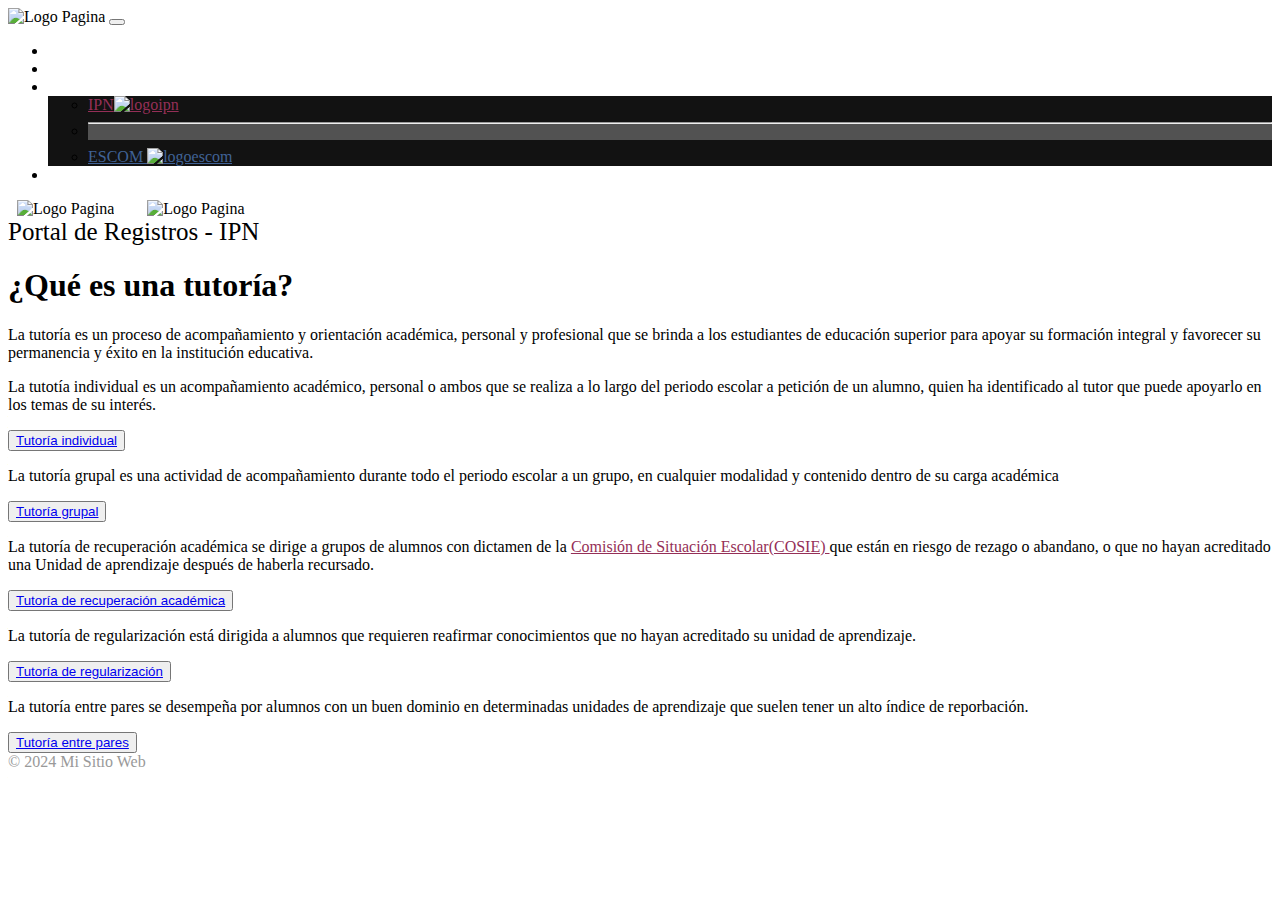
==== html/index.html @ f119cab8 "Iplementacion del crud" ====
<!DOCTYPE html>
<html lang="en">

<head>
  <meta charset="UTF-8" />
  <meta name="viewport" content="width=device-width, initial-scale=1.0" />
  <title>Inicio</title>

  <!-- Bootstrap Icons -->
  <link href="https://cdn.jsdelivr.net/npm/bootstrap-icons/font/bootstrap-icons.css" rel="stylesheet" />
  <!-- Bootstrap CSS -->
  <link href="/WB_Proyecto/css/bootstrap.min.css" rel="stylesheet" />
  <!-- Bootstrap Icons CSS -->
  <link rel="stylesheet" href="/WB_Proyecto/mycss/mystyle.css" />
</head>

<body>
  <!-- Barra de navegacion-->
  <nav class="navbar navbar-expand-lg navbar-dark bg-dark fixed-top">
    <div class="container">
      <!-- Icono del lado izquierdo -->
      <img class="logo" src="/WB_Proyecto/img/Mio.png" alt="Logo Pagina" title="Mio" width="" height="70px">

      <button class="navbar-toggler" type="button" data-bs-toggle="collapse" data-bs-target="#navbarSupportedContent"
        aria-controls="navbarSupportedContent" aria-expanded="false" aria-label="Toggle navigation">
        <span class="navbar-toggler-icon"></span>
      </button>

      <div class="collapse navbar-collapse" id="navbarSupportedContent">
        <ul class="navbar-nav me-auto mb-2 mb-lg-0">
          <li class="nav-item">
            <a style="color:#ffffff;" class="nav-link" aria-current="page" href="/WB_Proyecto/html/index.html"><i
                class="bi bi-house-door-fill"></i> Inicio</a>
          </li>
          <li class="nav-item">
            <a style="color:#ffffff;" class="nav-link" href="/WB_Proyecto/html/login.html"><i class="bi bi-person-fill"></i>
              Ingresar</a>
            <!-- Cambiar de pagina para log in -->
          </li>
          <li class="nav-item dropdown">
            <a style="color:#ffffff;" class="nav-link dropdown-toggle" href="#" role="button" data-bs-toggle="dropdown"
              aria-expanded="false"><i class="bi bi-paperclip"></i> Paginas Oficiales</a>
            <ul style="background-color: #121212;" class="dropdown-menu">
              <li style="background-color: #121212;"><a style="color: #952f57;" class="dropdown-item"
                  href="https://www.ipn.mx/" target="_blank">IPN<img src="/WB_Proyecto/img/IPN_logo.png" alt="logoipn" title="IPN"
                    width="" height="30px"></a></li>
              <li style="background-color: #525252;">
                <hr class="dropdown-divider" />
              </li>
              <li style="background-color: #121212;"><a style="color: rgb(64, 98, 150);" class="dropdown-item"
                  href="https://www.escom.ipn.mx/" target="_blank">ESCOM <img src="/WB_Proyecto/img/ESCOM_logo.png" title="ESCOM"
                    alt="logoescom" width="" height="20px"></a></li>
            </ul>
          </li>
          <li class="nav-item">
            <a style="color:#ffffff;" class="nav-link" href="/WB_Proyecto/html/creditos.html"><i class="bi bi-mortarboard-fill"></i>
              Creditos</a>
          </li>
        </ul>
        <img style="margin-right: 20px; margin-left: 9px;" src="/WB_Proyecto/img/ESCOM_logo.png" alt="Logo Pagina" title="ESCOM_Nombre" width="" height="70px">
        <img style="margin-right: 20px; margin-left: 9px;" src="/WB_Proyecto/img/IPN_logo.png" alt="Logo Pagina" title="ESCOM_Nombre" width="" height="70px">
      </div>
    </div>
  </nav>

  <!-- Título -->
  <nav class="navbar navbar-dark bg">
    <div class="container-fluid title-border">
      <span class="navbar-brand mb-0 h1 text-center w-100"
        style="margin-top: 100px; height: 50px; font-size: 25px">Portal de Registros - IPN</span>
    </div>
  </nav>

  <div class="container body">
    <div class="row">
      <div>
        <div class="bubble shadow">
          <h1>¿Qué es una tutoría?</h1>
          <p>
            La tutoría es un proceso de acompañamiento y orientación
            académica, personal y profesional que se brinda a los estudiantes
            de educación superior para apoyar su formación integral y
            favorecer su permanencia y éxito en la institución educativa.
          </p>
        </div>
        <div class="row justify-content-center">
          <!-- Agregar este div para centrar las columnas -->
          <div class="bubbleH col-lg-5">
            <p>
            La tutotía individual es un acompañamiento académico, 
            personal o ambos que se realiza a lo largo del periodo
            escolar a petición de un alumno, quien ha identificado al 
            tutor que puede apoyarlo en los temas de su interés.
            </p>
            <button type="button" class="btn btn-primary">
              <a href="/WB_Proyecto/html/t_individual.html" class="nav-link" aria-current="page">Tutoría individual</a>
            </button>
          </div>
          <div class="bubbleH col-lg-5">
            <p>
              La tutoría grupal es una actividad de acompañamiento
              durante todo el periodo escolar a un grupo, en cualquier
              modalidad  y contenido dentro de su carga académica
            </p>
            <button type="button" class="btn btn-primary">
              <a href="/WB_Proyecto/html/t_grupal.html" class="nav-link" aria-current="page">Tutoría grupal</a>
            </button>
          </div>
          <div class="bubbleH col-lg-5">
            <p>
              La tutoría de recuperación académica se dirige a grupos de 
              alumnos con dictamen de la 
              <a href="https://www.ipn.mx/sg/cgc/cosie.html" style="color: #952f57;" 
              target="_blank">Comisión de Situación Escolar(COSIE) </a>
              que están en riesgo de rezago o abandano, o que no hayan
              acreditado una Unidad de aprendizaje después de haberla
              recursado.
            </p>
            <button type="button" class="btn btn-primary">
              <a href="/WB_Proyecto/html/t_academica.html" class="nav-link" aria-current="page">Tutoría de recuperación académica</a>
            </button>
          </div>
          <div class="bubbleH col-lg-5">
            <p>
              La tutoría de regularización está dirigida a 
              alumnos que requieren reafirmar conocimientos
              que no hayan acreditado su unidad de aprendizaje.
            </p>
            <button type="button" class="btn btn-primary">
              <a href="/WB_Proyecto/html/t_reg.html" class="nav-link" aria-current="page">Tutoría de regularización</a>
            </button>
          </div>
          <div class="bubbleH col-lg-5">
            <p>
              La tutoría entre pares se desempeña por alumnos con un buen
              dominio en determinadas unidades de aprendizaje que suelen
              tener un alto índice de reporbación.
            </p>
            <button type="button" class="btn btn-primary">
              <a href="/WB_Proyecto/html/t_pares.html" class="nav-link" aria-current="page">Tutoría entre pares</a>
            </button>
          </div>
        </div>
      </div>
    </div>
  </div>

  <footer class="footer py-3 bg-dark">
    <div class="container text-center">
      <span class="text-muted" style="color: #999 !important">© 2024 Mi Sitio Web</span>
    </div>
  </footer>

  <!-- Bootstrap JavaScript Bundle -->
  <script src="https://cdn.jsdelivr.net/npm/bootstrap@5.3.0-alpha1/dist/js/bootstrap.bundle.min.js"></script>
  <script src='https://cdnjs.cloudflare.com/ajax/libs/gsap/1.20.3/TweenMax.min.js'></script>
  <script src="/WB_Proyecto/myjs/script.js"></script>
</body>

</html>
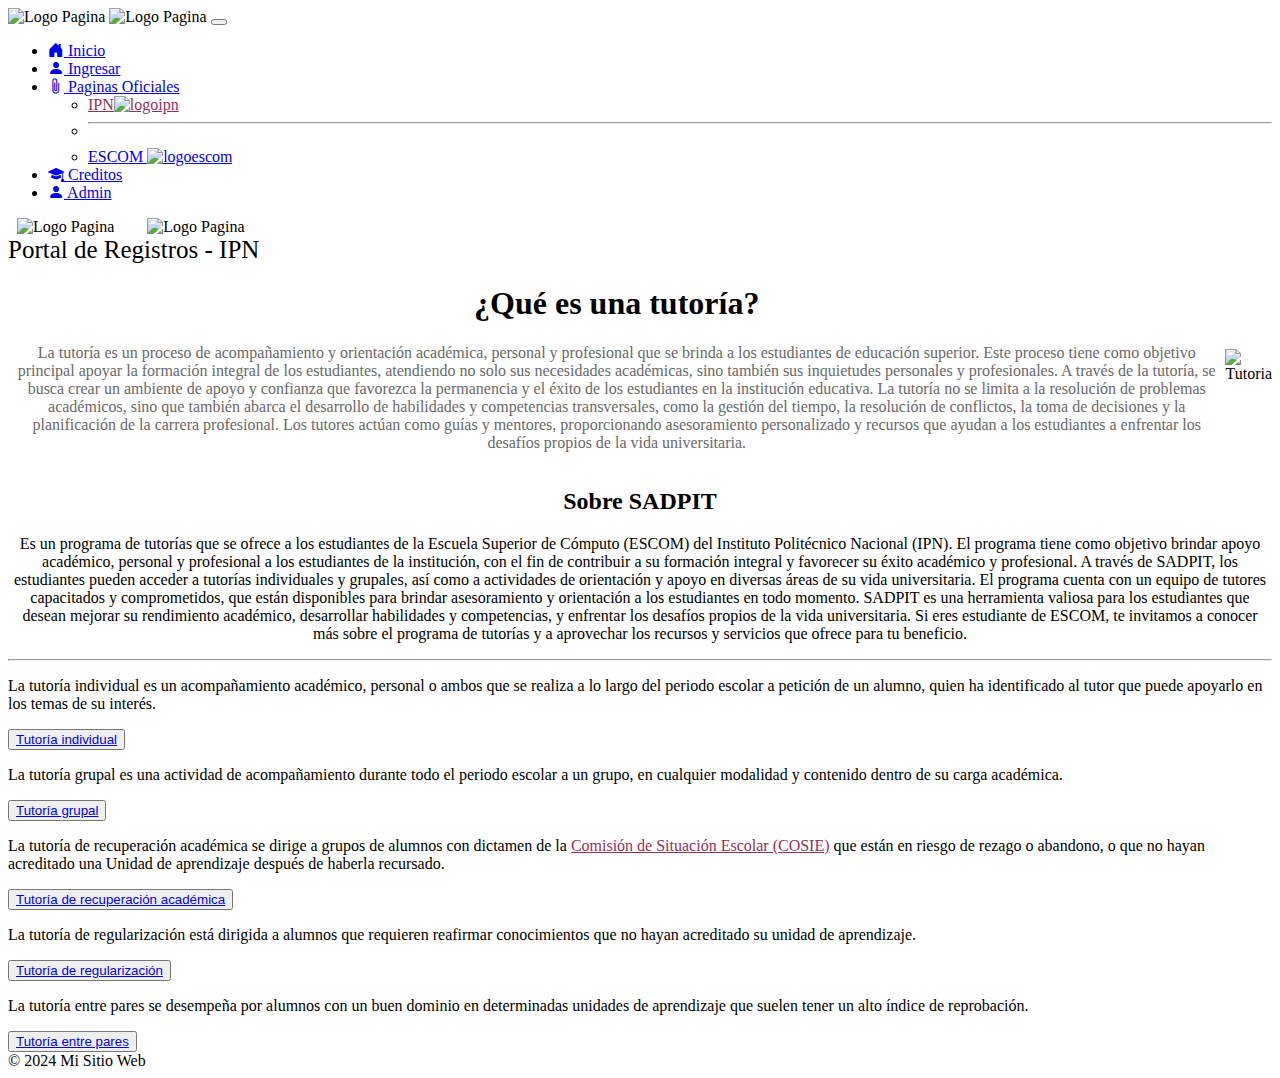
==== commit fe427db6: "Disenio" ====
--- a/html/index.html
+++ b/html/index.html
@@ -12,13 +12,23 @@
   <link href="/WB_Proyecto/css/bootstrap.min.css" rel="stylesheet" />
   <!-- Bootstrap Icons CSS -->
   <link rel="stylesheet" href="/WB_Proyecto/mycss/mystyle.css" />
+  <!-- Icono de la pestaña -->
+  <link rel="icon" href="/WB_Proyecto/img/PIT.png" type="image/icon type">
+  <style>
+    .center {
+  display: flex;
+  align-items: center;
+  justify-content: center;
+}
+  </style>
 </head>
 
 <body>
   <!-- Barra de navegacion-->
-  <nav class="navbar navbar-expand-lg navbar-dark bg-dark fixed-top">
+  <nav class="navbar navbar-expand-lg fixed-top">
     <div class="container">
       <!-- Icono del lado izquierdo -->
+      <img class="logo" src="/WB_Proyecto/img/PIT.png" alt="Logo Pagina" title="IPN" width="" height="70px">
       <img class="logo" src="/WB_Proyecto/img/Mio.png" alt="Logo Pagina" title="Mio" width="" height="70px">
 
       <button class="navbar-toggler" type="button" data-bs-toggle="collapse" data-bs-target="#navbarSupportedContent"
@@ -29,32 +39,37 @@
       <div class="collapse navbar-collapse" id="navbarSupportedContent">
         <ul class="navbar-nav me-auto mb-2 mb-lg-0">
           <li class="nav-item">
-            <a style="color:#ffffff;" class="nav-link" aria-current="page" href="/WB_Proyecto/html/index.html"><i
+            <a class="nav-link" aria-current="page" href="/WB_Proyecto/html/index.html"><i
                 class="bi bi-house-door-fill"></i> Inicio</a>
           </li>
           <li class="nav-item">
-            <a style="color:#ffffff;" class="nav-link" href="/WB_Proyecto/html/login.html"><i class="bi bi-person-fill"></i>
+            <a class="nav-link" href="/WB_Proyecto/html/login.html"><i class="bi bi-person-fill"></i>
               Ingresar</a>
             <!-- Cambiar de pagina para log in -->
           </li>
           <li class="nav-item dropdown">
-            <a style="color:#ffffff;" class="nav-link dropdown-toggle" href="#" role="button" data-bs-toggle="dropdown"
+            <a class="nav-link dropdown-toggle" href="#" role="button" data-bs-toggle="dropdown"
               aria-expanded="false"><i class="bi bi-paperclip"></i> Paginas Oficiales</a>
-            <ul style="background-color: #121212;" class="dropdown-menu">
-              <li style="background-color: #121212;"><a style="color: #952f57;" class="dropdown-item"
+
+            <ul class="dropdown-menu">
+              <li><a style="color: #952f57;" class="dropdown-item"
                   href="https://www.ipn.mx/" target="_blank">IPN<img src="/WB_Proyecto/img/IPN_logo.png" alt="logoipn" title="IPN"
                     width="" height="30px"></a></li>
-              <li style="background-color: #525252;">
+              <li>
                 <hr class="dropdown-divider" />
               </li>
-              <li style="background-color: #121212;"><a style="color: rgb(64, 98, 150);" class="dropdown-item"
+              <li><a class="dropdown-item"
                   href="https://www.escom.ipn.mx/" target="_blank">ESCOM <img src="/WB_Proyecto/img/ESCOM_logo.png" title="ESCOM"
                     alt="logoescom" width="" height="20px"></a></li>
             </ul>
           </li>
           <li class="nav-item">
-            <a style="color:#ffffff;" class="nav-link" href="/WB_Proyecto/html/creditos.html"><i class="bi bi-mortarboard-fill"></i>
+            <a class="nav-link" href="/WB_Proyecto/html/creditos.html"><i class="bi bi-mortarboard-fill"></i>
               Creditos</a>
+          </li>
+          <li class="nav-item">
+            <a class="nav-link" href="/WB_Proyecto/html/loginadmin.html"><i class="bi bi-person-fill"></i>
+              Admin</a>
           </li>
         </ul>
         <img style="margin-right: 20px; margin-left: 9px;" src="/WB_Proyecto/img/ESCOM_logo.png" alt="Logo Pagina" title="ESCOM_Nombre" width="" height="70px">
@@ -64,7 +79,7 @@
   </nav>
 
   <!-- Título -->
-  <nav class="navbar navbar-dark bg">
+  <nav class="navbar portal">
     <div class="container-fluid title-border">
       <span class="navbar-brand mb-0 h1 text-center w-100"
         style="margin-top: 100px; height: 50px; font-size: 25px">Portal de Registros - IPN</span>
@@ -73,81 +88,105 @@
 
   <div class="container body">
     <div class="row">
-      <div>
-        <div class="bubble shadow">
-          <h1>¿Qué es una tutoría?</h1>
-          <p>
-            La tutoría es un proceso de acompañamiento y orientación
-            académica, personal y profesional que se brinda a los estudiantes
-            de educación superior para apoyar su formación integral y
-            favorecer su permanencia y éxito en la institución educativa.
-          </p>
-        </div>
-        <div class="row justify-content-center">
-          <!-- Agregar este div para centrar las columnas -->
-          <div class="bubbleH col-lg-5">
-            <p>
-            La tutotía individual es un acompañamiento académico, 
-            personal o ambos que se realiza a lo largo del periodo
-            escolar a petición de un alumno, quien ha identificado al 
-            tutor que puede apoyarlo en los temas de su interés.
-            </p>
-            <button type="button" class="btn btn-primary">
-              <a href="/WB_Proyecto/html/t_individual.html" class="nav-link" aria-current="page">Tutoría individual</a>
-            </button>
-          </div>
-          <div class="bubbleH col-lg-5">
-            <p>
-              La tutoría grupal es una actividad de acompañamiento
-              durante todo el periodo escolar a un grupo, en cualquier
-              modalidad  y contenido dentro de su carga académica
-            </p>
-            <button type="button" class="btn btn-primary">
-              <a href="/WB_Proyecto/html/t_grupal.html" class="nav-link" aria-current="page">Tutoría grupal</a>
-            </button>
-          </div>
-          <div class="bubbleH col-lg-5">
-            <p>
-              La tutoría de recuperación académica se dirige a grupos de 
-              alumnos con dictamen de la 
-              <a href="https://www.ipn.mx/sg/cgc/cosie.html" style="color: #952f57;" 
-              target="_blank">Comisión de Situación Escolar(COSIE) </a>
-              que están en riesgo de rezago o abandano, o que no hayan
-              acreditado una Unidad de aprendizaje después de haberla
-              recursado.
-            </p>
-            <button type="button" class="btn btn-primary">
-              <a href="/WB_Proyecto/html/t_academica.html" class="nav-link" aria-current="page">Tutoría de recuperación académica</a>
-            </button>
-          </div>
-          <div class="bubbleH col-lg-5">
-            <p>
-              La tutoría de regularización está dirigida a 
-              alumnos que requieren reafirmar conocimientos
-              que no hayan acreditado su unidad de aprendizaje.
-            </p>
-            <button type="button" class="btn btn-primary">
-              <a href="/WB_Proyecto/html/t_reg.html" class="nav-link" aria-current="page">Tutoría de regularización</a>
-            </button>
-          </div>
-          <div class="bubbleH col-lg-5">
-            <p>
-              La tutoría entre pares se desempeña por alumnos con un buen
-              dominio en determinadas unidades de aprendizaje que suelen
-              tener un alto índice de reporbación.
-            </p>
-            <button type="button" class="btn btn-primary">
-              <a href="/WB_Proyecto/html/t_pares.html" class="nav-link" aria-current="page">Tutoría entre pares</a>
-            </button>
-          </div>
-        </div>
+      <div class="center">
+      <div class="col-lg-6">
+        <h1 style="text-align: center;">¿Qué es una tutoría?</h1>
+        <p style="text-align: center; color: #696969;">
+          La tutoría es un proceso de acompañamiento y orientación académica, 
+          personal y profesional que se brinda a los estudiantes de educación superior. 
+          Este proceso tiene como objetivo principal apoyar la formación integral de los estudiantes, 
+          atendiendo no solo sus necesidades académicas, sino también sus inquietudes personales y profesionales. 
+          A través de la tutoría, se busca crear un ambiente de apoyo y confianza que favorezca 
+          la permanencia y el éxito de los estudiantes en la institución educativa.
+          La tutoría no se limita a la resolución de problemas académicos, 
+          sino que también abarca el desarrollo de habilidades y competencias transversales, 
+          como la gestión del tiempo, la resolución de conflictos, la toma de decisiones y la planificación de la carrera profesional. 
+          Los tutores actúan como guías y mentores, 
+          proporcionando asesoramiento personalizado y recursos que ayudan a los estudiantes a enfrentar los desafíos propios de la vida universitaria.
+        </p>
+      </div>
+      <div class="col-lg-6">
+        <img src="/WB_Proyecto/img/ASDPIT.jpg" alt="Tutoria" title="Tutoria" class="img-fluid" style="width: 80%; height: auto;">
+      </div>
+    </div>
+
+    <h2 class="center"> Sobre SADPIT</h2>
+    <p style="text-align: center;"> Es un programa de tutorías que se ofrece a los estudiantes de la Escuela Superior de Cómputo (ESCOM) del Instituto Politécnico Nacional (IPN). 
+      El programa tiene como objetivo brindar apoyo académico, personal y profesional a los estudiantes de la institución, 
+      con el fin de contribuir a su formación integral y favorecer su éxito académico y profesional. 
+      A través de SADPIT, los estudiantes pueden acceder a tutorías individuales y grupales, 
+      así como a actividades de orientación y apoyo en diversas áreas de su vida universitaria. 
+      El programa cuenta con un equipo de tutores capacitados y comprometidos, 
+      que están disponibles para brindar asesoramiento y orientación a los estudiantes en todo momento. 
+      SADPIT es una herramienta valiosa para los estudiantes que desean mejorar su rendimiento académico, 
+      desarrollar habilidades y competencias, y enfrentar los desafíos propios de la vida universitaria. 
+      Si eres estudiante de ESCOM, te invitamos a conocer más sobre el programa de tutorías y a aprovechar los recursos y servicios que ofrece para tu beneficio.</p>
+    </p>
+    </div>
+
+    <hr>
+  
+    <div class="row justify-content-center mt-4">
+      <div class="col-lg-5 bubbleH">
+        <p>
+          La tutoría individual es un acompañamiento académico, 
+          personal o ambos que se realiza a lo largo del periodo
+          escolar a petición de un alumno, quien ha identificado al 
+          tutor que puede apoyarlo en los temas de su interés.
+        </p>
+        <button type="button" class="btn btn-primary">
+          <a href="/WB_Proyecto/html/t_individual.html" class="nav-link" aria-current="page">Tutoría individual</a>
+        </button>
+      </div>
+      <div class="col-lg-5 bubbleH">
+        <p>
+          La tutoría grupal es una actividad de acompañamiento
+          durante todo el periodo escolar a un grupo, en cualquier
+          modalidad y contenido dentro de su carga académica.
+        </p>
+        <button type="button" class="btn btn-primary">
+          <a href="/WB_Proyecto/html/t_grupal.html" class="nav-link" aria-current="page">Tutoría grupal</a>
+        </button>
+      </div>
+      <div class="col-lg-5 bubbleH">
+        <p>
+          La tutoría de recuperación académica se dirige a grupos de 
+          alumnos con dictamen de la 
+          <a href="https://www.ipn.mx/sg/cgc/cosie.html" style="color: #952f57;" target="_blank">Comisión de Situación Escolar (COSIE)</a>
+          que están en riesgo de rezago o abandono, o que no hayan
+          acreditado una Unidad de aprendizaje después de haberla
+          recursado.
+        </p>
+        <button type="button" class="btn btn-primary">
+          <a href="/WB_Proyecto/html/t_academica.html" class="nav-link" aria-current="page">Tutoría de recuperación académica</a>
+        </button>
+      </div>
+      <div class="col-lg-5 bubbleH">
+        <p>
+          La tutoría de regularización está dirigida a 
+          alumnos que requieren reafirmar conocimientos
+          que no hayan acreditado su unidad de aprendizaje.
+        </p>
+        <button type="button" class="btn btn-primary">
+          <a href="/WB_Proyecto/html/t_reg.html" class="nav-link" aria-current="page">Tutoría de regularización</a>
+        </button>
+      </div>
+      <div class="col-lg-5 bubbleH">
+        <p>
+          La tutoría entre pares se desempeña por alumnos con un buen
+          dominio en determinadas unidades de aprendizaje que suelen
+          tener un alto índice de reprobación.
+        </p>
+        <button type="button" class="btn btn-primary">
+          <a href="/WB_Proyecto/html/t_pares.html" class="nav-link" aria-current="page">Tutoría entre pares</a>
+        </button>
       </div>
     </div>
   </div>
 
-  <footer class="footer py-3 bg-dark">
+  <footer class="footer py-3">
     <div class="container text-center">
-      <span class="text-muted" style="color: #999 !important">© 2024 Mi Sitio Web</span>
+      <span class="text-muted">© 2024 Mi Sitio Web</span>
     </div>
   </footer>
 
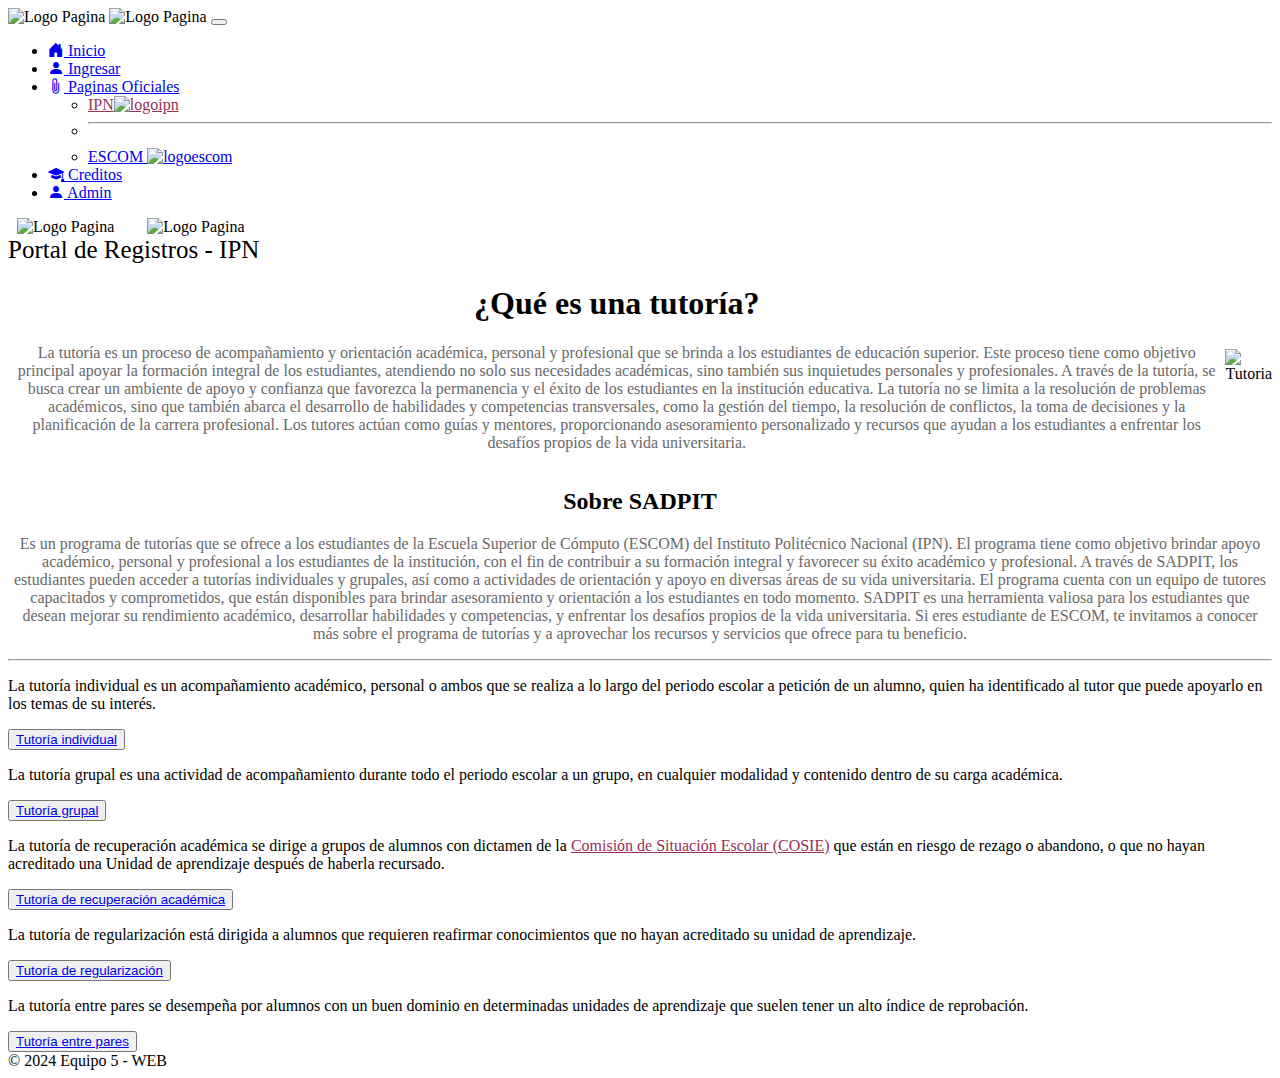
==== commit 3b6a87b7: "Implementacion (NO FINAL)? de modificar datos, informacion, admin, CRUD de tutores, cambios en la ba" ====
--- a/html/index.html
+++ b/html/index.html
@@ -111,7 +111,7 @@
     </div>
 
     <h2 class="center"> Sobre SADPIT</h2>
-    <p style="text-align: center;"> Es un programa de tutorías que se ofrece a los estudiantes de la Escuela Superior de Cómputo (ESCOM) del Instituto Politécnico Nacional (IPN). 
+    <p style="text-align: center;color: #696969;"> Es un programa de tutorías que se ofrece a los estudiantes de la Escuela Superior de Cómputo (ESCOM) del Instituto Politécnico Nacional (IPN). 
       El programa tiene como objetivo brindar apoyo académico, personal y profesional a los estudiantes de la institución, 
       con el fin de contribuir a su formación integral y favorecer su éxito académico y profesional. 
       A través de SADPIT, los estudiantes pueden acceder a tutorías individuales y grupales, 
@@ -186,7 +186,7 @@
 
   <footer class="footer py-3">
     <div class="container text-center">
-      <span class="text-muted">© 2024 Mi Sitio Web</span>
+      <span class="text-muted">© 2024 Equipo 5 - WEB</span>
     </div>
   </footer>
 
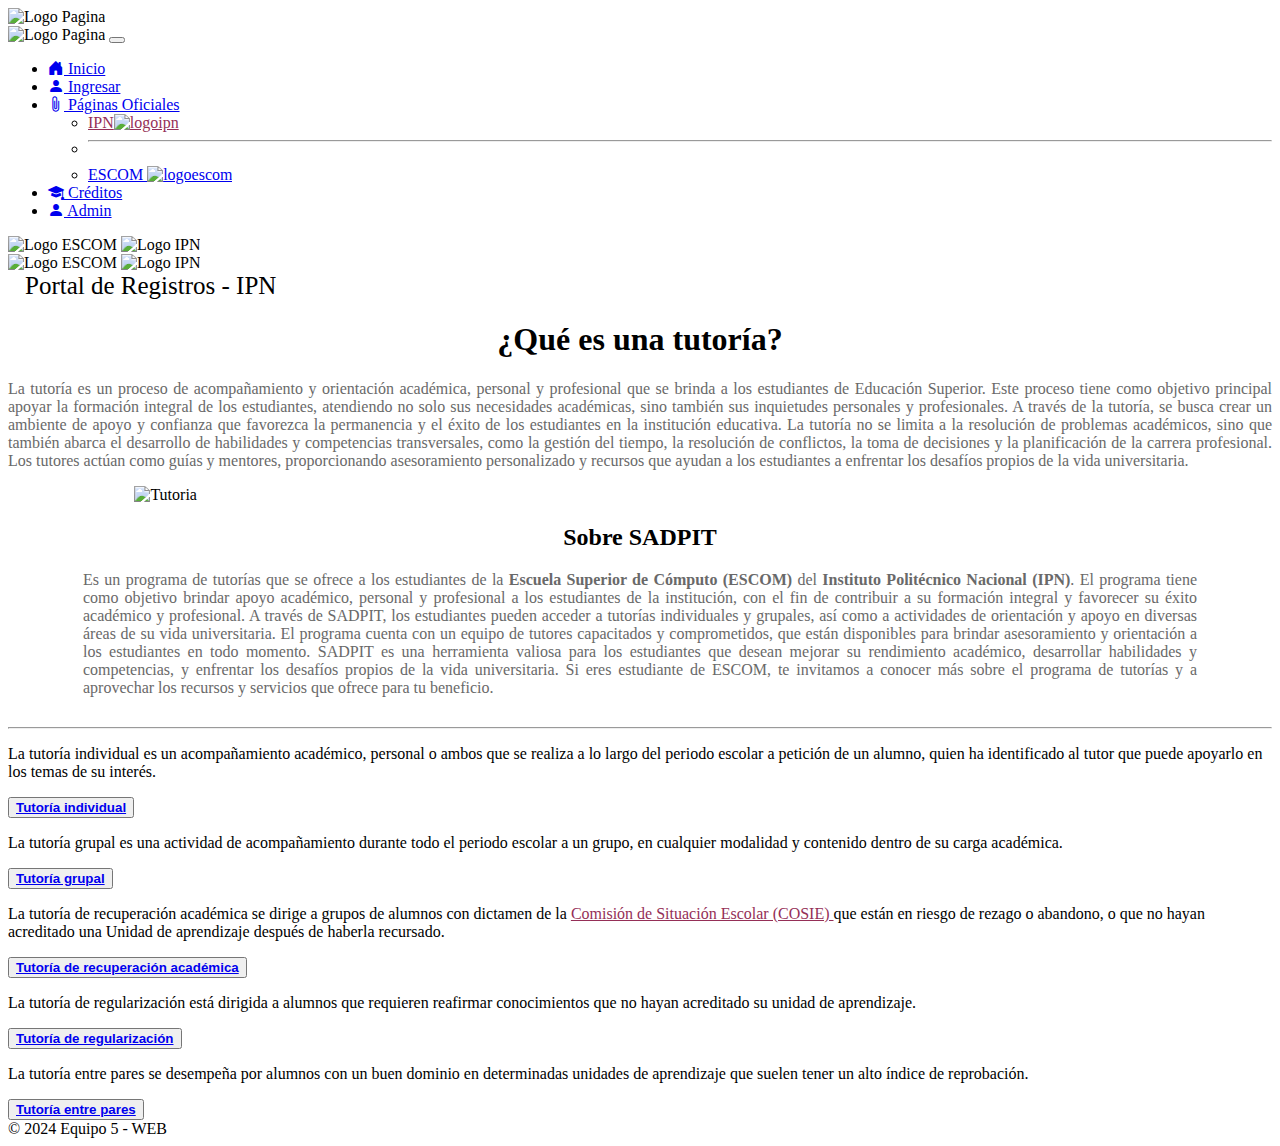
==== commit ce15ccd2: "Modificaciones globales: - min.css Identado - Comentarios y modificaciones de estructura en HTMLs (i" ====
--- a/html/index.html
+++ b/html/index.html
@@ -10,27 +10,40 @@
   <link href="https://cdn.jsdelivr.net/npm/bootstrap-icons/font/bootstrap-icons.css" rel="stylesheet" />
   <!-- Bootstrap CSS -->
   <link href="/WB_Proyecto/css/bootstrap.min.css" rel="stylesheet" />
-  <!-- Bootstrap Icons CSS -->
+  <!-- CSS Personal -->
   <link rel="stylesheet" href="/WB_Proyecto/mycss/mystyle.css" />
   <!-- Icono de la pestaña -->
   <link rel="icon" href="/WB_Proyecto/img/PIT.png" type="image/icon type">
-  <style>
-    .center {
-  display: flex;
-  align-items: center;
-  justify-content: center;
-}
-  </style>
+  
+  <!-- Estilo para centrar Títulos en Negritas  -->
+    <style>
+      .center {
+    display: flex;
+    align-items: center;
+    justify-content: center;
+              }
+    </style>
+
 </head>
 
+                        <!-- Inicio del Body -->
 <body>
   <!-- Barra de navegacion-->
   <nav class="navbar navbar-expand-lg fixed-top">
-    <div class="container">
-      <!-- Icono del lado izquierdo -->
-      <img class="logo" src="/WB_Proyecto/img/PIT.png" alt="Logo Pagina" title="IPN" width="" height="70px">
-      <img class="logo" src="/WB_Proyecto/img/Mio.png" alt="Logo Pagina" title="Mio" width="" height="70px">
-
+    <div class="container-fluid">
+      
+      <!-- Imagen Personal (Seguida del PIT) (Equipo) -->
+       <div class="navbar-brand">
+         <img class="logo" src="/WB_Proyecto/img/Mio.png" alt="Logo Pagina" title="Mio" width="" height="70px">
+       </div>
+      
+      <!-- Imagen del lado izquierdo (PIT) -->
+      <img class="logo" src="/WB_Proyecto/img/PIT.png" alt="Logo Pagina" title="IPN" width="" height="90px">
+
+      <!-- 
+              "Hamburger Menu" o Barra de Navegación para Celulares 
+                        (Barra de navegación contraída) 
+      -->
       <button class="navbar-toggler" type="button" data-bs-toggle="collapse" data-bs-target="#navbarSupportedContent"
         aria-controls="navbarSupportedContent" aria-expanded="false" aria-label="Toggle navigation">
         <span class="navbar-toggler-icon"></span>
@@ -42,76 +55,137 @@
             <a class="nav-link" aria-current="page" href="/WB_Proyecto/html/index.html"><i
                 class="bi bi-house-door-fill"></i> Inicio</a>
           </li>
+
+          <!-- Navegar a: Inicio de Sesión (Login) -->
           <li class="nav-item">
             <a class="nav-link" href="/WB_Proyecto/html/login.html"><i class="bi bi-person-fill"></i>
               Ingresar</a>
-            <!-- Cambiar de pagina para log in -->
-          </li>
+          </li>
+
+          <!-- Navegar a: Páginas (Externas) Oficiales -->
           <li class="nav-item dropdown">
             <a class="nav-link dropdown-toggle" href="#" role="button" data-bs-toggle="dropdown"
-              aria-expanded="false"><i class="bi bi-paperclip"></i> Paginas Oficiales</a>
+              aria-expanded="false"><i class="bi bi-paperclip"></i> Páginas Oficiales</a>
 
             <ul class="dropdown-menu">
-              <li><a style="color: #952f57;" class="dropdown-item"
+              <!-- Link Externo hacia la Pág. Oficial del IPN -->
+              <li>
+                <a style="color: #952f57;" class="dropdown-item"
                   href="https://www.ipn.mx/" target="_blank">IPN<img src="/WB_Proyecto/img/IPN_logo.png" alt="logoipn" title="IPN"
-                    width="" height="30px"></a></li>
+                    width="" height="30px">
+                </a>
+              </li>
+              
+              <!-- Divisor del menú desplegable -->
               <li>
                 <hr class="dropdown-divider" />
               </li>
-              <li><a class="dropdown-item"
+              
+              <!-- Link Externo hacia la Pág. Oficial de la ESCOM -->
+              <li>
+                <a class="dropdown-item"
                   href="https://www.escom.ipn.mx/" target="_blank">ESCOM <img src="/WB_Proyecto/img/ESCOM_logo.png" title="ESCOM"
-                    alt="logoescom" width="" height="20px"></a></li>
+                    alt="logoescom" width="" height="20px">
+                </a>
+              </li>
             </ul>
           </li>
+
+          <!-- Navegar a: Créditos (Del Equipo) -->
           <li class="nav-item">
-            <a class="nav-link" href="/WB_Proyecto/html/creditos.html"><i class="bi bi-mortarboard-fill"></i>
-              Creditos</a>
-          </li>
+            <a class="nav-link" href="/WB_Proyecto/html/creditos.html">
+              <i class="bi bi-mortarboard-fill"></i>
+              Créditos
+            </a>
+          </li>
+
+          <!-- Navegar a: Admin (Login del ADMIN) -->
           <li class="nav-item">
-            <a class="nav-link" href="/WB_Proyecto/html/loginadmin.html"><i class="bi bi-person-fill"></i>
-              Admin</a>
+            <a class="nav-link" href="/WB_Proyecto/html/loginadmin.html">
+              <i class="bi bi-person-fill"></i>
+              Admin
+            </a>
           </li>
         </ul>
-        <img style="margin-right: 20px; margin-left: 9px;" src="/WB_Proyecto/img/ESCOM_logo.png" alt="Logo Pagina" title="ESCOM_Nombre" width="" height="70px">
-        <img style="margin-right: 20px; margin-left: 9px;" src="/WB_Proyecto/img/IPN_logo.png" alt="Logo Pagina" title="ESCOM_Nombre" width="" height="70px">
+
+        <!-- Logos de la Escuela (Lado Derecho) -->
+      <!-- Logos para pantallas grandes -->
+      <div class="d-none d-lg-flex">
+        <img class="logo" src="/WB_Proyecto/img/ESCOM_logo.png" alt="Logo ESCOM" title="ESCOM" height="70px">
+        <img class="logo" src="/WB_Proyecto/img/IPN_logo.png" alt="Logo IPN" title="IPN" height="70px">
+      </div>
+      
+      <!-- Logos para pantallas pequeñas -->
+      <div class="d-flex w-100 justify-content-between mt-2 d-lg-none">
+        <img class="logo" src="/WB_Proyecto/img/ESCOM_logo.png" alt="Logo ESCOM" title="ESCOM" height="70px">
+        <img class="logo" src="/WB_Proyecto/img/IPN_logo.png" alt="Logo IPN" title="IPN" height="70px">
+      </div>
+      
       </div>
     </div>
   </nav>
 
-  <!-- Título -->
-  <nav class="navbar portal">
+    
+    <!-- 
+    Pseudo barra de navegación para colocar el título de la Página Principal 
+    -->
+  <div class="navbar portal">
+
+    <!-- Título "Portal de Registros - IPN" -->
     <div class="container-fluid title-border">
       <span class="navbar-brand mb-0 h1 text-center w-100"
-        style="margin-top: 100px; height: 50px; font-size: 25px">Portal de Registros - IPN</span>
-    </div>
-  </nav>
-
-  <div class="container body">
-    <div class="row">
+        style="margin-top: 100px; height: 50px; font-size: 25px; margin-left: 17px;">
+        Portal de Registros - IPN
+      </span>
+    </div>
+
+  </div>
+
+
+<!-- Contenidos (En Contenedores) Principales de la Página -->
+<div class="container body">
+  <div class="row">
+    <!-- Columna para el título -->
+    <div class="col-lg-12">
+      <h1 style="text-align: center;">¿Qué es una tutoría?</h1>
+    </div>
+  </div>
+  <div class="row">
+    <!-- Columna para el texto en dispositivos grandes, centrada -->
+    <div class="col-lg-6 d-flex align-items-center justify-content-center">
+      <p style="text-align: justify; color: #696969;">
+        La tutoría es un proceso de acompañamiento y orientación académica, 
+        personal y profesional que se brinda a los estudiantes de Educación Superior. 
+        Este proceso tiene como objetivo principal apoyar la formación integral de los estudiantes, 
+        atendiendo no solo sus necesidades académicas, sino también sus inquietudes personales y profesionales. 
+        A través de la tutoría, se busca crear un ambiente de apoyo y confianza que favorezca 
+        la permanencia y el éxito de los estudiantes en la institución educativa.
+        La tutoría no se limita a la resolución de problemas académicos, 
+        sino que también abarca el desarrollo de habilidades y competencias transversales, 
+        como la gestión del tiempo, la resolución de conflictos, la toma de decisiones y la planificación de la carrera profesional. 
+        Los tutores actúan como guías y mentores, 
+        proporcionando asesoramiento personalizado y recursos que ayudan a los estudiantes a enfrentar los desafíos propios de la vida universitaria.
+      </p>
+    </div>
+    <!-- Columna para la imagen en dispositivos grandes -->
+    <div class="col-lg-6">
       <div class="center">
-      <div class="col-lg-6">
-        <h1 style="text-align: center;">¿Qué es una tutoría?</h1>
-        <p style="text-align: center; color: #696969;">
-          La tutoría es un proceso de acompañamiento y orientación académica, 
-          personal y profesional que se brinda a los estudiantes de educación superior. 
-          Este proceso tiene como objetivo principal apoyar la formación integral de los estudiantes, 
-          atendiendo no solo sus necesidades académicas, sino también sus inquietudes personales y profesionales. 
-          A través de la tutoría, se busca crear un ambiente de apoyo y confianza que favorezca 
-          la permanencia y el éxito de los estudiantes en la institución educativa.
-          La tutoría no se limita a la resolución de problemas académicos, 
-          sino que también abarca el desarrollo de habilidades y competencias transversales, 
-          como la gestión del tiempo, la resolución de conflictos, la toma de decisiones y la planificación de la carrera profesional. 
-          Los tutores actúan como guías y mentores, 
-          proporcionando asesoramiento personalizado y recursos que ayudan a los estudiantes a enfrentar los desafíos propios de la vida universitaria.
-        </p>
-      </div>
-      <div class="col-lg-6">
         <img src="/WB_Proyecto/img/ASDPIT.jpg" alt="Tutoria" title="Tutoria" class="img-fluid" style="width: 80%; height: auto;">
       </div>
     </div>
-
+  </div>
+</div>
+
+
+
+
+
+
+
+    <!-- Segundo Título centrado dónde hablamos de lo qué es el SADPIT -->
     <h2 class="center"> Sobre SADPIT</h2>
-    <p style="text-align: center;color: #696969;"> Es un programa de tutorías que se ofrece a los estudiantes de la Escuela Superior de Cómputo (ESCOM) del Instituto Politécnico Nacional (IPN). 
+    <p style="text-align: justify;color: #696969; margin: 0 75px; margin-bottom: 30px;">
+      Es un programa de tutorías que se ofrece a los estudiantes de la <b>Escuela Superior de Cómputo (ESCOM)</b> del <b>Instituto Politécnico Nacional (IPN)</b>. 
       El programa tiene como objetivo brindar apoyo académico, personal y profesional a los estudiantes de la institución, 
       con el fin de contribuir a su formación integral y favorecer su éxito académico y profesional. 
       A través de SADPIT, los estudiantes pueden acceder a tutorías individuales y grupales, 
@@ -124,8 +198,12 @@
     </p>
     </div>
 
+    <!-- Línea horizontal -->
     <hr>
   
+    <!-- Contenedores (Con botones) hacia las distintos tipos de Tutorías existentes -->
+
+     <!-- Tutoría Individual -->
     <div class="row justify-content-center mt-4">
       <div class="col-lg-5 bubbleH">
         <p>
@@ -134,56 +212,88 @@
           escolar a petición de un alumno, quien ha identificado al 
           tutor que puede apoyarlo en los temas de su interés.
         </p>
-        <button type="button" class="btn btn-primary">
-          <a href="/WB_Proyecto/html/t_individual.html" class="nav-link" aria-current="page">Tutoría individual</a>
-        </button>
-      </div>
+
+        <!-- Botón hacia la página de Tutoría Individual -->
+        <button type="button" class="btn btn-primary">
+          <a 
+          href="/WB_Proyecto/html/t_individual.html" class="nav-link" aria-current="page"><b>Tutoría individual</b>
+          </a>
+        </button>
+      </div>
+
+      <!-- Tutoría Grupal -->
       <div class="col-lg-5 bubbleH">
         <p>
           La tutoría grupal es una actividad de acompañamiento
           durante todo el periodo escolar a un grupo, en cualquier
           modalidad y contenido dentro de su carga académica.
         </p>
-        <button type="button" class="btn btn-primary">
-          <a href="/WB_Proyecto/html/t_grupal.html" class="nav-link" aria-current="page">Tutoría grupal</a>
-        </button>
-      </div>
+        
+        <!-- Botón hacia la página de Tutoría Grupal -->
+        <button type="button" class="btn btn-primary">
+          <a 
+          href="/WB_Proyecto/html/t_grupal.html" class="nav-link" aria-current="page"><b>Tutoría grupal</b>
+          </a>
+        </button>
+      </div>
+
+      <!-- Tutoría Recuperación Académica -->
       <div class="col-lg-5 bubbleH">
         <p>
           La tutoría de recuperación académica se dirige a grupos de 
           alumnos con dictamen de la 
-          <a href="https://www.ipn.mx/sg/cgc/cosie.html" style="color: #952f57;" target="_blank">Comisión de Situación Escolar (COSIE)</a>
+          <a 
+          href="https://www.ipn.mx/sg/cgc/cosie.html" style="color: #952f57;" target="_blank">Comisión de Situación Escolar (COSIE)
+          </a>
           que están en riesgo de rezago o abandono, o que no hayan
           acreditado una Unidad de aprendizaje después de haberla
           recursado.
         </p>
-        <button type="button" class="btn btn-primary">
-          <a href="/WB_Proyecto/html/t_academica.html" class="nav-link" aria-current="page">Tutoría de recuperación académica</a>
-        </button>
-      </div>
+        
+        <!-- Botón hacia la página de Tutoría Recuperación Académica -->
+        <button type="button" class="btn btn-primary">
+          <a 
+          href="/WB_Proyecto/html/t_academica.html" class="nav-link" aria-current="page"><b>Tutoría de recuperación académica</b>
+          </a>
+        </button>
+      </div>
+      
+      <!-- Tutoría de Regularización -->
       <div class="col-lg-5 bubbleH">
         <p>
           La tutoría de regularización está dirigida a 
           alumnos que requieren reafirmar conocimientos
           que no hayan acreditado su unidad de aprendizaje.
         </p>
-        <button type="button" class="btn btn-primary">
-          <a href="/WB_Proyecto/html/t_reg.html" class="nav-link" aria-current="page">Tutoría de regularización</a>
-        </button>
-      </div>
+
+        <!-- Botón hacia la página de Tutoría de Regularización -->
+        <button type="button" class="btn btn-primary">
+          <a 
+          href="/WB_Proyecto/html/t_reg.html" class="nav-link" aria-current="page"><b>Tutoría de regularización</b>
+          </a>
+        </button>
+      </div>
+
+      <!-- Tutoría Entre Pares -->
       <div class="col-lg-5 bubbleH">
         <p>
           La tutoría entre pares se desempeña por alumnos con un buen
           dominio en determinadas unidades de aprendizaje que suelen
           tener un alto índice de reprobación.
         </p>
-        <button type="button" class="btn btn-primary">
-          <a href="/WB_Proyecto/html/t_pares.html" class="nav-link" aria-current="page">Tutoría entre pares</a>
-        </button>
-      </div>
+
+        <!-- Botón hacia la página de Tutoría Entre Pares -->
+        <button type="button" class="btn btn-primary">
+          <a 
+          href="/WB_Proyecto/html/t_pares.html" class="nav-link" aria-current="page"><b>Tutoría entre pares</b>
+          </a>
+        </button>
+      </div>
+
     </div>
   </div>
 
+  <!-- Pie de Página -->
   <footer class="footer py-3">
     <div class="container text-center">
       <span class="text-muted">© 2024 Equipo 5 - WEB</span>
